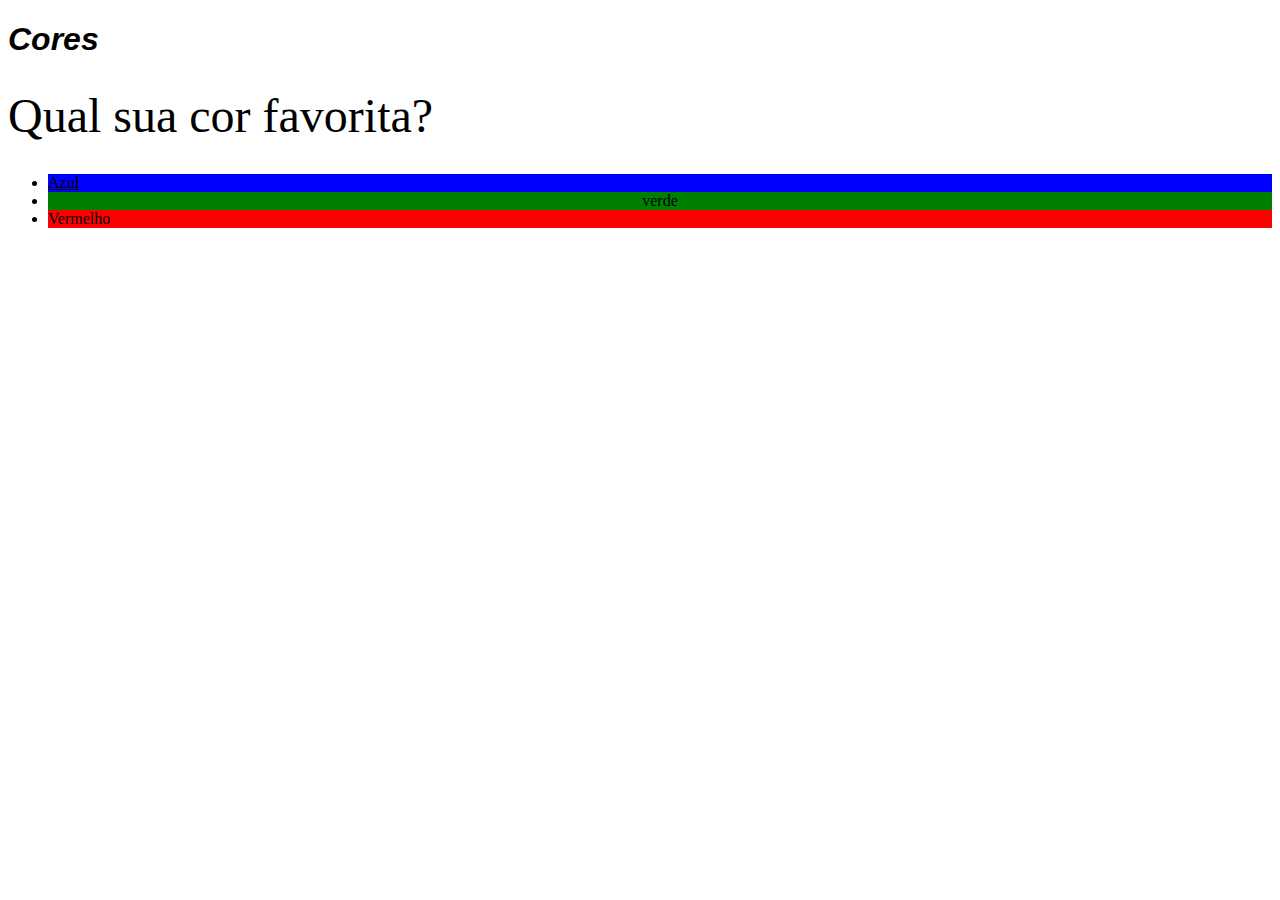
==== atividade2.html @ cc83679c "decoração de textos" ====
<!DOCTYPE html>
<html lang="pt-br">
<head>
    <meta charset="UTF-8">
    <meta http-equiv="X-UA-Compatible" content="IE=edge">
    <meta name="viewport" content="width=device-width, initial-scale=1.0">
    <title>Atividade 2</title>
    <style>
        h1 {
            font-family: sans-serif;
            font-style: italic;
        }

        p {
            font-weight: 60px;
            font-size: 3em;
            line-height: 20px;
        }
        body {
            font-size: 16px ;
        }
        
        #blue {
            text-decoration: underline;
            background-color: blue;
        }

        #green {
            background-color: green;
            text-align: center;

        }
       #red {
        background-color: red;
       } 
        fline-height, text-align e text-decoration
    </style>
</head>
<body>
    <h1>Cores</h1>
    <p>Qual sua cor favorita?</p>
    <ul>
        <li id="blue">Azul</li>
        <li id="green">verde</li>
        <li id="red">Vermelho</li>
    </ul>
</body>
</html>
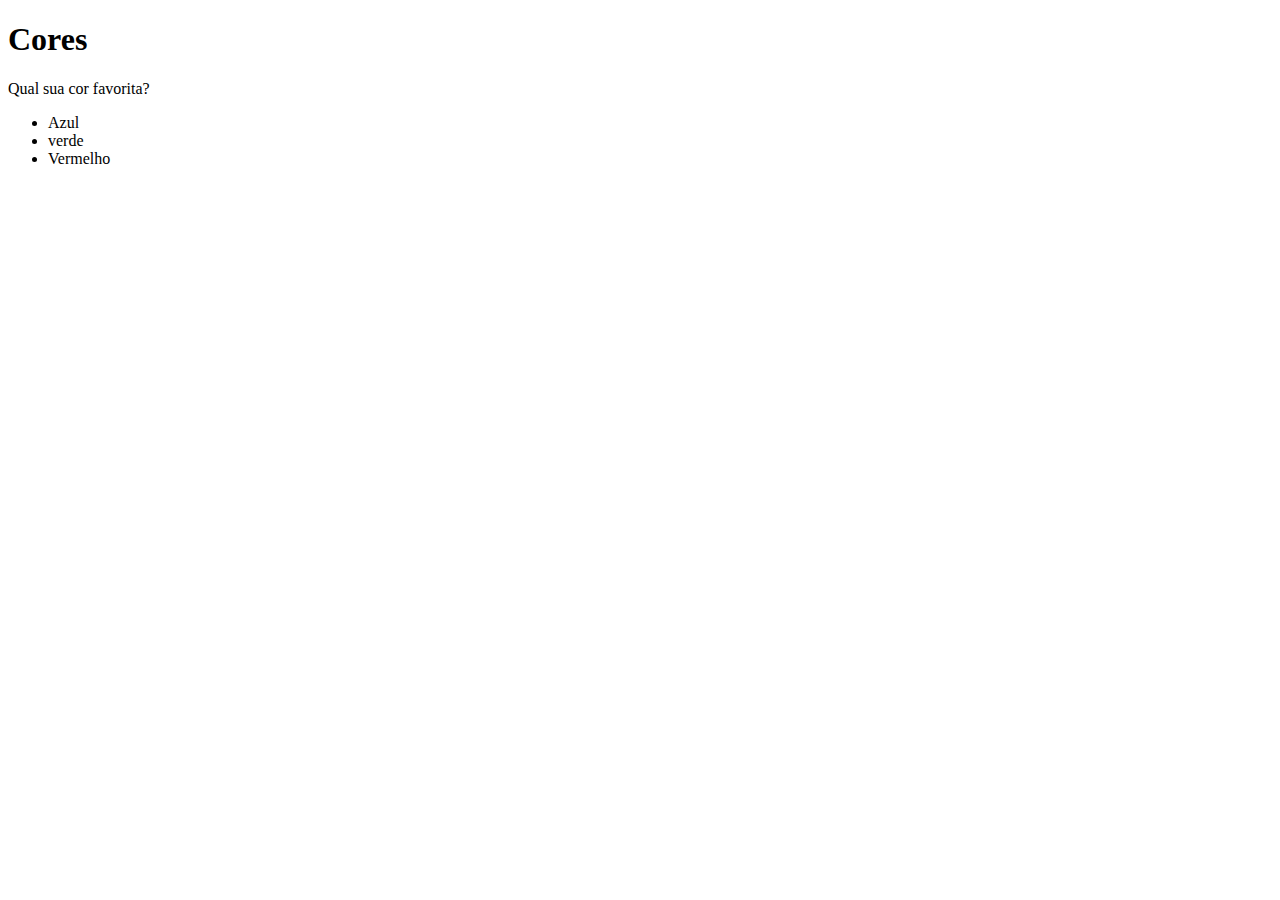
==== commit 406d1ba2: "novo arquivo css" ====
--- a/atividade2.html
+++ b/atividade2.html
@@ -1,48 +1,48 @@
-<!DOCTYPE html>
-<html lang="pt-br">
-<head>
-    <meta charset="UTF-8">
-    <meta http-equiv="X-UA-Compatible" content="IE=edge">
-    <meta name="viewport" content="width=device-width, initial-scale=1.0">
-    <title>Atividade 2</title>
-    <style>
-        h1 {
-            font-family: sans-serif;
-            font-style: italic;
-        }
+    <!DOCTYPE html>
+    <html lang="pt-br">
+    <head>
+        <meta charset="UTF-8">
+        <meta http-equiv="X-UA-Compatible" content="IE=edge">
+        <meta name="viewport" content="width=device-width, initial-scale=1.0">
+        <title>Atividade 2</title>
+        <link rel="stylesheet" type="test/css" href="style.css">
+        <style>
+            /* h1 {
+                font-family: sans-serif;
+                font-style: italic;
+            }
 
-        p {
-            font-weight: 60px;
-            font-size: 3em;
-            line-height: 20px;
-        }
-        body {
-            font-size: 16px ;
-        }
-        
-        #blue {
-            text-decoration: underline;
-            background-color: blue;
-        }
+            p {
+                font-weight: 60px;
+                font-size: 3em;
+                line-height: 20px;
+            }
+            body {
+                font-size: 16px ;
+            }
+            
+            #blue {
+                text-decoration: underline;
+                background-color: blue;
+            }
 
-        #green {
-            background-color: green;
-            text-align: center;
+            #green {
+                background-color: green;
+                text-align: center;
 
-        }
-       #red {
-        background-color: red;
-       } 
-        fline-height, text-align e text-decoration
-    </style>
-</head>
-<body>
-    <h1>Cores</h1>
-    <p>Qual sua cor favorita?</p>
-    <ul>
-        <li id="blue">Azul</li>
-        <li id="green">verde</li>
-        <li id="red">Vermelho</li>
-    </ul>
-</body>
-</html>+            }
+        #red {
+            background-color: red;
+        } */
+        </style>
+    </head>
+    <body>
+        <h1>Cores</h1>
+        <p>Qual sua cor favorita?</p>
+        <ul>
+            <li id="blue">Azul</li>
+            <li id="green">verde</li>
+            <li id="red">Vermelho</li>
+        </ul>
+    </body>
+    </html>--- a/style.css
+++ b/style.css
@@ -0,0 +1,27 @@
+h1 {
+    font-family: sans-serif;
+    font-style: italic;
+}
+
+p {
+    font-weight: 60px;
+    font-size: 3em;
+    line-height: 20px;
+}
+body {
+    font-size: 16px ;
+}
+
+#blue {
+    text-decoration: underline;
+    background-color: blue;
+}
+
+#green {
+    background-color: green;
+    text-align: center;
+
+}
+#red {
+background-color: red;
+} 
